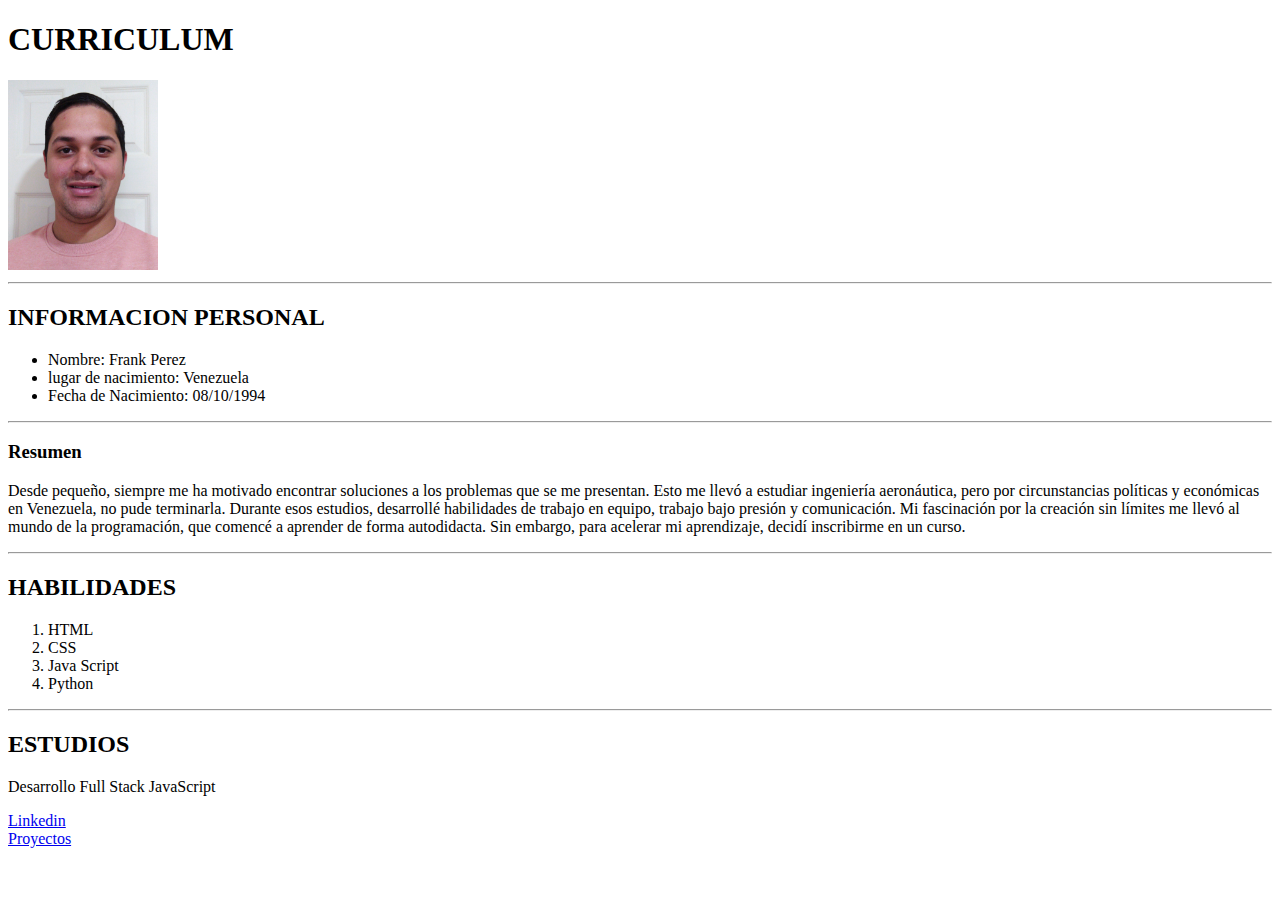
==== html secundarios/curriculum {primer desafio}_/index.html @ f070e69d "primer-commit" ====
<!DOCTYPE html>
<html lang="en">
<head>
    <meta charset="UTF-8">
    <meta name="viewport" content="width=device-width, initial-scale=1.0">
    <title>Curriculum Frank</title>
    <link rel="icon" href="./assest/favicon_io/favicon.ico" type="image/x-icon">
   
</head>
<body>

    <H1>CURRICULUM</H1>

    <img src="./assest/foto frontal frank.jpg" alt="foto frontal" width="150"/>
    
    <hr>

    <H2>INFORMACION PERSONAL</H2>
    
    <div>
       <ul>
        <li>Nombre: Frank Perez</li>
        <li>lugar de nacimiento: Venezuela</li>
        <li>Fecha de Nacimiento: 08/10/1994</li>
       </ul>
    </div>

    <hr>

    <h3>Resumen</h3>

    <p>
        Desde pequeño, siempre me ha motivado encontrar soluciones a los problemas que se me presentan. Esto me llevó a estudiar ingeniería aeronáutica, pero por circunstancias políticas y económicas en Venezuela, no pude terminarla. Durante esos estudios, desarrollé habilidades de trabajo en equipo, trabajo bajo presión y comunicación. Mi fascinación por la creación sin límites me llevó al mundo de la programación, que comencé a aprender de forma autodidacta. Sin embargo, para acelerar mi aprendizaje, decidí inscribirme en un curso.
    </p>

    <hr>

    <h2>HABILIDADES</h2>

    <div>
        <ol>
            <li>HTML</li>
            <li>CSS</li>
            <li>Java Script</li>
            <li>Python</li>
        </ol>
    </div>

    <hr>

    <h2>ESTUDIOS</h2>

    <div>
        <p>Desarrollo Full Stack JavaScript</p>
        <a href="https://www.linkedin.com/in/frank-p%C3%A9rez-659b09221/" target="_blank">Linkedin</a>
    </div>
    
    <div>
    <a href="./PROYECTOS/portafolio.html" target="_blank">Proyectos</a>
    </div>

</body>
</html>
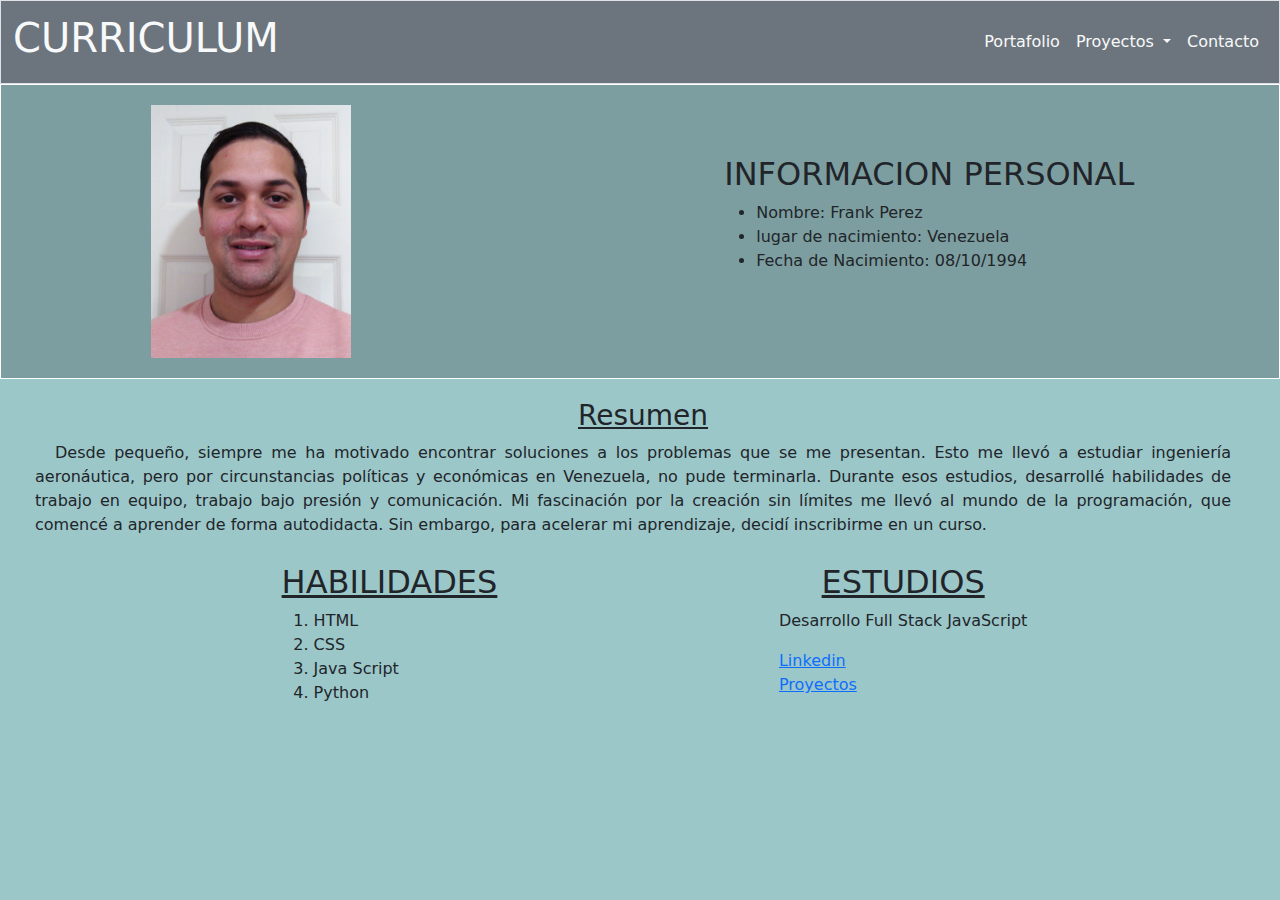
==== commit 763c7b2a: "tercer-commit" ====
--- a/html secundarios/curriculum {primer desafio}_/index.html
+++ b/html secundarios/curriculum {primer desafio}_/index.html
@@ -5,59 +5,117 @@
     <meta name="viewport" content="width=device-width, initial-scale=1.0">
     <title>Curriculum Frank</title>
     <link rel="icon" href="./assest/favicon_io/favicon.ico" type="image/x-icon">
+    <link href="https://cdn.jsdelivr.net/npm/bootstrap@5.3.3/dist/css/bootstrap.min.css" rel="stylesheet" integrity="sha384-QWTKZyjpPEjISv5WaRU9OFeRpok6YctnYmDr5pNlyT2bRjXh0JMhjY6hW+ALEwIH" crossorigin="anonymous">
+    <link rel="stylesheet" href="./assest/css/style.css">
    
 </head>
 <body>
+    <header>
 
-    <H1>CURRICULUM</H1>
+        <nav class="navbar navbar-expand-lg bg-secondary border info-border-subtle">
+            <div class="container-fluid ">
+              <a class="navbar-brand  text-light" href="#"><H1>CURRICULUM</H1></a>
 
-    <img src="./assest/foto frontal frank.jpg" alt="foto frontal" width="150"/>
-    
-    <hr>
+              <button class="navbar-toggler " type="button" data-bs-toggle="collapse" data-bs-target="#navbarSupportedContent" aria-controls="navbarSupportedContent" aria-expanded="false" aria-label="Toggle navigation">
 
-    <H2>INFORMACION PERSONAL</H2>
-    
-    <div>
-       <ul>
-        <li>Nombre: Frank Perez</li>
-        <li>lugar de nacimiento: Venezuela</li>
-        <li>Fecha de Nacimiento: 08/10/1994</li>
-       </ul>
-    </div>
+                <span class="navbar-toggler-icon"></span>
 
-    <hr>
+              </button>
 
-    <h3>Resumen</h3>
+              <div class="collapse navbar-collapse" id="navbarSupportedContent">
 
-    <p>
-        Desde pequeño, siempre me ha motivado encontrar soluciones a los problemas que se me presentan. Esto me llevó a estudiar ingeniería aeronáutica, pero por circunstancias políticas y económicas en Venezuela, no pude terminarla. Durante esos estudios, desarrollé habilidades de trabajo en equipo, trabajo bajo presión y comunicación. Mi fascinación por la creación sin límites me llevó al mundo de la programación, que comencé a aprender de forma autodidacta. Sin embargo, para acelerar mi aprendizaje, decidí inscribirme en un curso.
-    </p>
+                <ul class="navbar-nav ms-auto mb-2 mb-lg-0">
 
-    <hr>
+                  <li class="nav-item">
+                    <a class="nav-link active text-light" aria-current="page" href="#">Portafolio</a>
+                  </li>
 
-    <h2>HABILIDADES</h2>
+                  <li class="nav-item dropdown ">
+                    <a class="nav-link dropdown-toggle active text-light" href="#" role="button" data-bs-toggle="dropdown" aria-expanded="false">
+                      Proyectos
+                    </a>
+                    <ul class="dropdown-menu">
+                      <li><a class="dropdown-item" href="#">Villa Mascotas</a></li>
+                      <li><a class="dropdown-item" href="#">Iguana Page</a></li>
+                      <li><a class="dropdown-item" href="#">Cuppom</a></li>
+                    </ul>
+                  </li>
 
-    <div>
-        <ol>
-            <li>HTML</li>
-            <li>CSS</li>
-            <li>Java Script</li>
-            <li>Python</li>
-        </ol>
-    </div>
+                  <li class="nav-item">
+                    <a class="nav-link active text-light" aria-current="page" href="#">Contacto</a>
+                  </li>
 
-    <hr>
+                </ul>
+              </div>
+            </div>
+          </nav>
 
-    <h2>ESTUDIOS</h2>
+    </header>
+    <main>
+        <section class="contenedor-main">
+            <div >
+                <img src="./assest/foto frontal frank.jpg" alt="foto frontal"/>
+            </div>
+            <div class="informacion-personal">
+                <div>
+                    <H2>INFORMACION PERSONAL</H2>
+                </div>
+                
+                <div>
+                    <ul>
+                        <li>Nombre: Frank Perez</li>
+                        <li>lugar de nacimiento: Venezuela</li>
+                        <li>Fecha de Nacimiento: 08/10/1994</li>
+                    </ul>
+                </div>
+            </div>
+        </section>
 
-    <div>
-        <p>Desarrollo Full Stack JavaScript</p>
-        <a href="https://www.linkedin.com/in/frank-p%C3%A9rez-659b09221/" target="_blank">Linkedin</a>
-    </div>
-    
-    <div>
-    <a href="./PROYECTOS/portafolio.html" target="_blank">Proyectos</a>
-    </div>
+        <section class="parrafo">
+
+            <h3>Resumen</h3>
+
+            <p>
+                Desde pequeño, siempre me ha motivado encontrar soluciones a los problemas que se me presentan. Esto me llevó a estudiar ingeniería aeronáutica, pero por circunstancias políticas y económicas en Venezuela, no pude terminarla. Durante esos estudios, desarrollé habilidades de trabajo en equipo, trabajo bajo presión y comunicación. Mi fascinación por la creación sin límites me llevó al mundo de la programación, que comencé a aprender de forma autodidacta. Sin embargo, para acelerar mi aprendizaje, decidí inscribirme en un curso.
+            </p>
+
+        </section>
+
+        <section class="contenedor-dos">
+            
+            <div class="secion-inferior">
+
+                <h2>HABILIDADES</h2>
+
+                <div>
+                    <ol>
+                        <li>HTML</li>
+                        <li>CSS</li>
+                        <li>Java Script</li>
+                        <li>Python</li>
+                    </ol>
+                </div>
+            </div>
+
+            <div class="secion-inferior">
+
+                <h2>ESTUDIOS</h2>
+
+                <div>
+                    
+                    <p>Desarrollo Full Stack JavaScript</p>
+
+                    <a href="https://www.linkedin.com/in/frank-p%C3%A9rez-659b09221/" target="_blank">Linkedin</a>
+
+                </div>
+                
+                <div>
+                    <a href="./PROYECTOS/portafolio.html" target="_blank">Proyectos</a>
+                </div>
+            </div>
+        </section>
+    </main>
+    <script src="https://cdn.jsdelivr.net/npm/bootstrap@5.3.3/dist/js/bootstrap.bundle.min.js" integrity="sha384-YvpcrYf0tY3lHB60NNkmXc5s9fDVZLESaAA55NDzOxhy9GkcIdslK1eN7N6jIeHz" crossorigin="anonymous"></script>
 
 </body>
 </html>--- a/html secundarios/curriculum {primer desafio}_/assest/css/style.css
+++ b/html secundarios/curriculum {primer desafio}_/assest/css/style.css
@@ -0,0 +1,56 @@
+
+body{
+    background-color: rgb(156, 199, 201);
+}
+
+.contenedor-main{
+    background-color:rgb(125, 158, 160) ;
+    display: flex;
+    width: 100%;
+    padding:10px;
+    border: 1px solid white;
+}
+
+img{
+    width: 200px;
+    margin-top: 10px;
+    margin-bottom: 10px;
+    margin-left: 70%;
+}
+
+.informacion-personal{
+    margin-left: 40%;
+    padding: 10px;
+    padding-top: 60px;
+}
+
+.parrafo{
+    width: 95%;
+    padding: 10px;
+    margin-left: 25px;
+    margin-top: 10px;
+    text-align: justify;
+    text-indent: 20px;
+}
+
+h3{
+    text-align: center;
+    text-decoration:underline;
+}
+
+.contenedor-dos{
+    display: flex;
+    margin-bottom: 10px;
+    height: 150px;
+}
+
+.secion-inferior{
+    margin-left: 22%;
+
+}
+
+.secion-inferior h2{
+    text-align: center;
+    text-decoration:underline;
+
+}